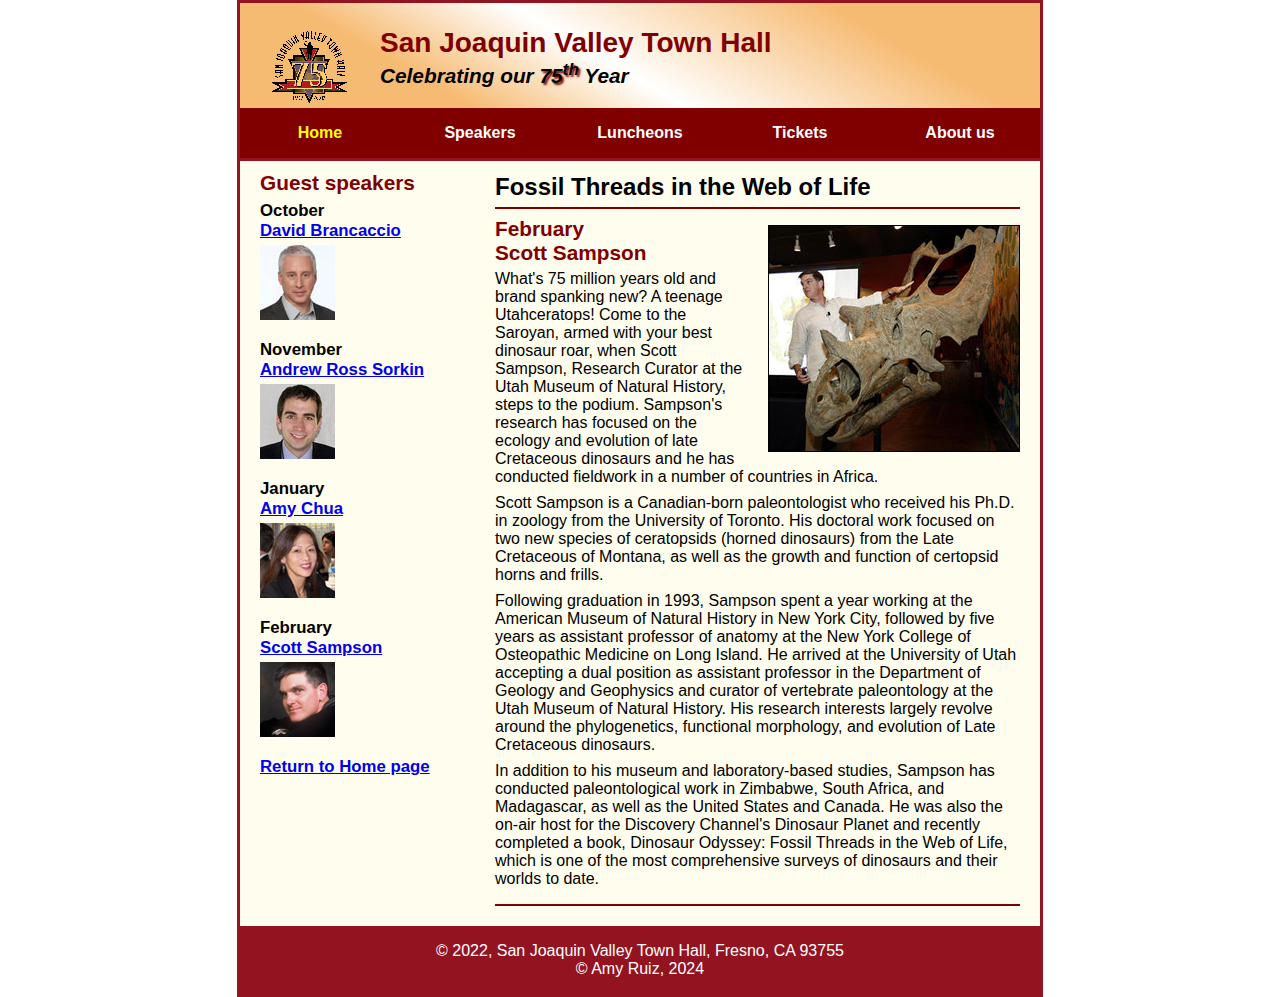
==== speakers/c6_sampson.html @ db2539ca "Add files via upload" ====
<!DOCTYPE html>
<html lang="en">

<head>
	<meta charset="utf-8">
	<title>San Joaquin Valley Town Hall</title>
	<link rel="shortcut icon" href="images/favicon.ico">
	<link rel="stylesheet" href="../styles/c6_speaker.css">
</head>

<body>
	<header>
		<img src="../images/town_hall_logo.gif" alt="Town Hall logo" height="80">
		<h2>San Joaquin Valley Town Hall</h2>
		<h3>Celebrating our <span class="shadow">75<sup>th</sup></span> Year</h3>
		<nav id="nav_menu">
            <ul>
                <li><a href="index.html" class="current">Home</a></li>
                <li><a href="#">Speakers</a></li>
                <li><a href="#">Luncheons</a></li>
                <li><a href="#">Tickets</a></li>
                <li><a href="#">About us</a>
                    <ul>
                        <li><a href="#">Our History</a></li>
                        <li><a href="#">Board of Directors</a></li>
                        <li><a href="#">Past Speakers</a></li>
                        <li><a href="#">Contact Information</a></li>
                    </ul>
                </li>
            </ul>
        </nav>
	</header>
	<main>
		<section>
			<h1>Fossil Threads in the Web of Life</h1>
			<article>
				<img src="../images/sampson_dinosaur.jpg" alt="Scott Sampson with dinosaur">
				<h2>February<br>Scott Sampson</h2>
				<p>What's 75 million years old and brand spanking new? A teenage Utahceratops! Come to the 
				   Saroyan, armed with your best dinosaur roar, when Scott Sampson, Research Curator at the 
				   Utah Museum of Natural History, steps to the podium. Sampson's research has focused on the 
				   ecology and evolution of late Cretaceous dinosaurs and he has conducted fieldwork in a number 
				   of countries in Africa.</p>
				<p>Scott Sampson is a Canadian-born paleontologist who received his Ph.D. in zoology from the 
				   University of Toronto. His doctoral work focused on two new species of ceratopsids (horned 
				   dinosaurs) from the Late Cretaceous of Montana, as well as the growth and function of certopsid 
				   horns and frills.</p>
				<p>Following graduation in 1993, Sampson spent a year working at the American Museum of Natural 
				   History in New York City, followed by five years as assistant professor of anatomy at the New 
				   York College of Osteopathic Medicine on Long Island. He arrived at the University of Utah 
				   accepting a dual position as assistant professor in the Department of Geology and Geophysics 
				   and curator of vertebrate paleontology at the Utah Museum of Natural History. His research 
				   interests largely revolve around the phylogenetics, functional morphology, and evolution of 
				   Late Cretaceous dinosaurs.</p>
				<p>In addition to his museum and laboratory-based studies, Sampson has conducted paleontological 
				   work in Zimbabwe, South Africa, and Madagascar, as well as the United States and Canada. He was 
				   also the on-air host for the Discovery Channel's Dinosaur Planet and recently completed a book, 
				   Dinosaur Odyssey: Fossil Threads in the Web of Life, which is one of the most 
				   comprehensive surveys of dinosaurs and their worlds to date.</p>
			</article>
		</section>
		
		<aside>
			<h2>Guest speakers</h2>
			<h3>October<br><a href="../speakers/brancaccio.html">David Brancaccio</a></h3>
			<img src="../images/brancaccio75.jpg" alt="David Brancaccio photo">
			<h3>November<br><a href="../speakers/sorkin.html">Andrew Ross Sorkin</a></h3>
			<img src="../images/sorkin75.jpg" alt="Andrew Ross Sorkin photo">
			<h3>January<br><a href="../speakers/chua.html">Amy Chua</a></h3>
			<img src="../images/chua75.jpg" alt="Amy Chua photo">
			<h3>February<br><a href="../speakers/c6_sampson.html">Scott Sampson</a></h3>
			<img src="../images/sampson75.jpg" alt="Scott Sampson photo">
			<h3><a href="../index.html">Return to Home page</a></h3>
		</aside>
	</main>
	<footer>
        	&copy; 2022, San Joaquin Valley Town Hall, Fresno, CA 93755
        	<br>
        	&copy; Amy Ruiz, 2024
    	</footer>
</body>
</html>
---- styles/c6_speaker.css ----
/* the styles for the elements */
* {
	margin: 0;
	padding: 0;
}
html {
	background-color: white;
}
body {
	font-family: Arial, Helvetica, sans-serif;
    font-size: 100%;
    width: 800px;
    margin: 0 auto;
    border: 3px solid #931420;
    background-color: #fffded;
}
a:focus, a:hover {
	font-style: italic;
}
/* the styles for the header */
header {
	padding: 1.5em 0 2em 0;
	border-bottom: 3px solid #931420;
		background-image: -moz-linear-gradient(
	    30deg, #f6bb73 0%, #f6bb73 30%, white 50%, #f6bb73 80%, #f6bb73 100%);
	background-image: -webkit-linear-gradient(
	    30deg, #f6bb73 0%, #f6bb73 30%, white 50%, #f6bb73 80%, #f6bb73 100%);
	background-image: -o-linear-gradient(
	    30deg, #f6bb73 0%, #f6bb73 30%, white 50%, #f6bb73 80%, #f6bb73 100%);
	background-image: linear-gradient(
	    30deg, #f6bb73 0%, #f6bb73 30%, white 50%, #f6bb73 80%, #f6bb73 100%);
}
header h2 {
	font-size: 175%;
	color: #800000;
}
header h3 {
	font-size: 130%;
	font-style: italic;
    padding-bottom: 20px;
}
header img {
	float: left;
	padding: 0 30px;
}
.shadow {
	text-shadow: 2px 2px 2px #800000;
}

/* the styles for the navigation menu */
#nav_menu {
    margin-bottom: -32px;
}

#nav_menu ul {
    list-style-type: none;
    position: relative;
    margin: 0;
    padding: 0;
}

#nav_menu ul li {
    float: left;
}

#nav_menu ul ul {
    display: none;
    position: absolute;
    top: 100%;
}

#nav_menu ul li a {
    display: block;
    width: 152px;
    text-align: center;
    padding: 1em 0.25em;
    text-decoration: none;
    background-color: #800000;
    color: white;
    font-weight: bold;
}

#nav_menu a.current {
    color: yellow;
}


#nav_menu ul ul li {
    float: none;
}

#nav_menu ul li:hover>ul {
    display: block;
}

#nav_menu>ul::after {
    content: "";
    clear: both;
    display: block;
}

.circle {
	list-style-type: circle;
}
/* the styles for the section */
section {
	width: 525px;
	float: right;
	padding: 0 20px 20px 20px;
}
section h1 {
	font-size: 150%;
	padding: .5em 0 .25em 0;
	margin: 0;
}
section h2 {
	color: #800000;
	font-size: 130%;
	padding: .5em 0 .25em 0;
}
section p {
	padding-bottom: .5em;
}
section blockquote {
	padding: 0 2em;
	font-style: italic;
}
section ul {
	padding: 0 0 .25em 1.25em;
}
section li {
	padding-bottom: .35em;
}

/* the styles for the article */
article {
    padding: .5em 0;
    border-top: 2px solid #800000;
    border-bottom: 2px solid #800000;
}

article h2 {
    padding-top: 0;
}

article h3 {
    font-size: 105%;
    padding-bottom: .25em;
}

article img {
    float: right;
    margin: .5em 0 1em 1em;
    border: 1px solid black;
}

/* the styles for the aside */
aside {
    width: 215px;
    float: right;
    padding: 0 0 20px 20px;
}

aside h2 {
    color: #800000;
    font-size: 130%;
    padding: .5em 0 .25em 0;
}

aside h3 {
    font-size: 105%;
    padding-bottom: .25em;
}

aside img {
    padding-bottom: 1em;
}

/* the styles for the footer */
footer {
	background-color: #931420;
	clear: both;
	text-align: center;
	color: white;
	padding: 1em 0;
}
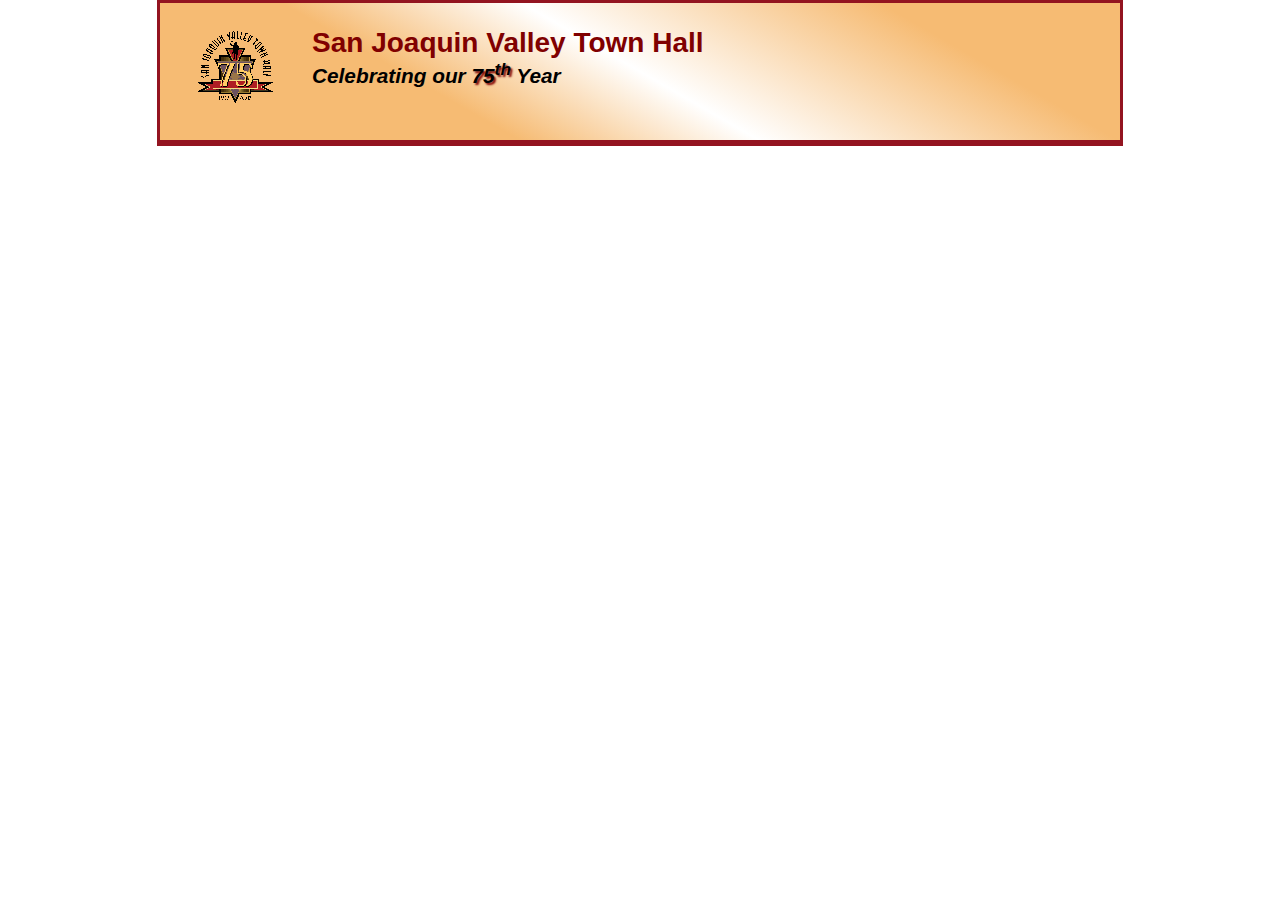
==== commit ed9a4ef4: "Update c6_sampson.html" ====
--- a/speakers/c6_sampson.html
+++ b/speakers/c6_sampson.html
@@ -3,9 +3,18 @@
 
 <head>
 	<meta charset="utf-8">
+	<meta name="viewport" content="width=device-width, initial-scale=1">
 	<title>San Joaquin Valley Town Hall</title>
 	<link rel="shortcut icon" href="images/favicon.ico">
 	<link rel="stylesheet" href="../styles/c6_speaker.css">
+	<link rel="stylesheet" href="styles/slicknav.css">
+<script src="https://code.jquery.com/jquery-3.6.0.min.js"></script>
+<script src="js/jquery.slicknav.min.js"></script>
+<script type="text/javascript">
+	$(document).ready(function(){
+	  $('#nav_menu').slicknav({prependTo:"#mobile_menu"});
+});
+</script>
 </head>
 
 <body>
@@ -13,9 +22,12 @@
 		<img src="../images/town_hall_logo.gif" alt="Town Hall logo" height="80">
 		<h2>San Joaquin Valley Town Hall</h2>
 		<h3>Celebrating our <span class="shadow">75<sup>th</sup></span> Year</h3>
+	</header>
+		<nav id="mobile_menu">
 		<nav id="nav_menu">
+	
             <ul>
-                <li><a href="index.html" class="current">Home</a></li>
+                <li><a href="../index.html" class="current">Home</a></li>
                 <li><a href="#">Speakers</a></li>
                 <li><a href="#">Luncheons</a></li>
                 <li><a href="#">Tickets</a></li>
@@ -29,7 +41,6 @@
                 </li>
             </ul>
         </nav>
-	</header>
 	<main>
 		<section>
 			<h1>Fossil Threads in the Web of Life</h1>
@@ -79,4 +90,4 @@
         	&copy; Amy Ruiz, 2024
     	</footer>
 </body>
-</html>+</html>
--- a/styles/c6_speaker.css
+++ b/styles/c6_speaker.css
@@ -7,9 +7,10 @@
 	background-color: white;
 }
 body {
-	font-family: Arial, Helvetica, sans-serif;
+    font-family: Arial, Helvetica, sans-serif;
     font-size: 100%;
-    width: 800px;
+    width: 98%;
+    max-width: 960px;
     margin: 0 auto;
     border: 3px solid #931420;
     background-color: #fffded;
@@ -37,11 +38,11 @@
 header h3 {
 	font-size: 130%;
 	font-style: italic;
-    padding-bottom: 20px;
+    	padding-bottom: 20px;
 }
 header img {
 	float: left;
-	padding: 0 30px;
+	padding: 0 3.75%;
 }
 .shadow {
 	text-shadow: 2px 2px 2px #800000;
@@ -61,17 +62,18 @@
 
 #nav_menu ul li {
     float: left;
+    width:20%;
 }
 
 #nav_menu ul ul {
     display: none;
     position: absolute;
     top: 100%;
+    width: 100%;
 }
 
 #nav_menu ul li a {
     display: block;
-    width: 152px;
     text-align: center;
     padding: 1em 0.25em;
     text-decoration: none;
@@ -104,9 +106,9 @@
 }
 /* the styles for the section */
 section {
-	width: 525px;
+	width: 65.625%;
 	float: right;
-	padding: 0 20px 20px 20px;
+	padding: 0 2.5% 20px 2.5%;
 }
 section h1 {
 	font-size: 150%;
@@ -150,15 +152,17 @@
 
 article img {
     float: right;
+    max-width: 40%;
+    min-width: 150px;
     margin: .5em 0 1em 1em;
     border: 1px solid black;
 }
 
 /* the styles for the aside */
 aside {
-    width: 215px;
+    width: 26.875%;
     float: right;
-    padding: 0 0 20px 20px;
+    padding: 0 0 20px 2.5%;
 }
 
 aside h2 {
@@ -183,4 +187,60 @@
 	text-align: center;
 	color: white;
 	padding: 1em 0;
-}+}
+/* style for mobile */
+
+#mobile_menu {
+	display: none; 
+}
+
+@media only screen and (max-width: 730px) {
+	section h1 {
+		font-size: 125%
+	}
+	section h2, aside h2 {
+		font-size: 110%;
+	}
+	aside h3 a {
+		font-size: 85%;
+	}
+}
+
+@media only screen and (max-width: 645px){
+    header img{
+        float: none;
+    }
+    header{
+        text-align: center;
+    }
+    section{
+        float: none;
+        width:95%
+    }
+    aside{
+        float: none;
+        width: 95%;
+        padding-right: 2.5%;
+    }
+    article img{
+        max-width: 30%;
+    }
+    aside{
+        column-count:2;
+    }
+    #nav_menu{
+        display: none;
+    }
+    #mobile_menu{
+        display: block;
+    }
+    .slicknav_menu{
+        background-color: #800000 !important;
+    }
+}
+
+@media only screen and (max-width:415px){
+    body{
+        font-size: 90%;
+    }
+}
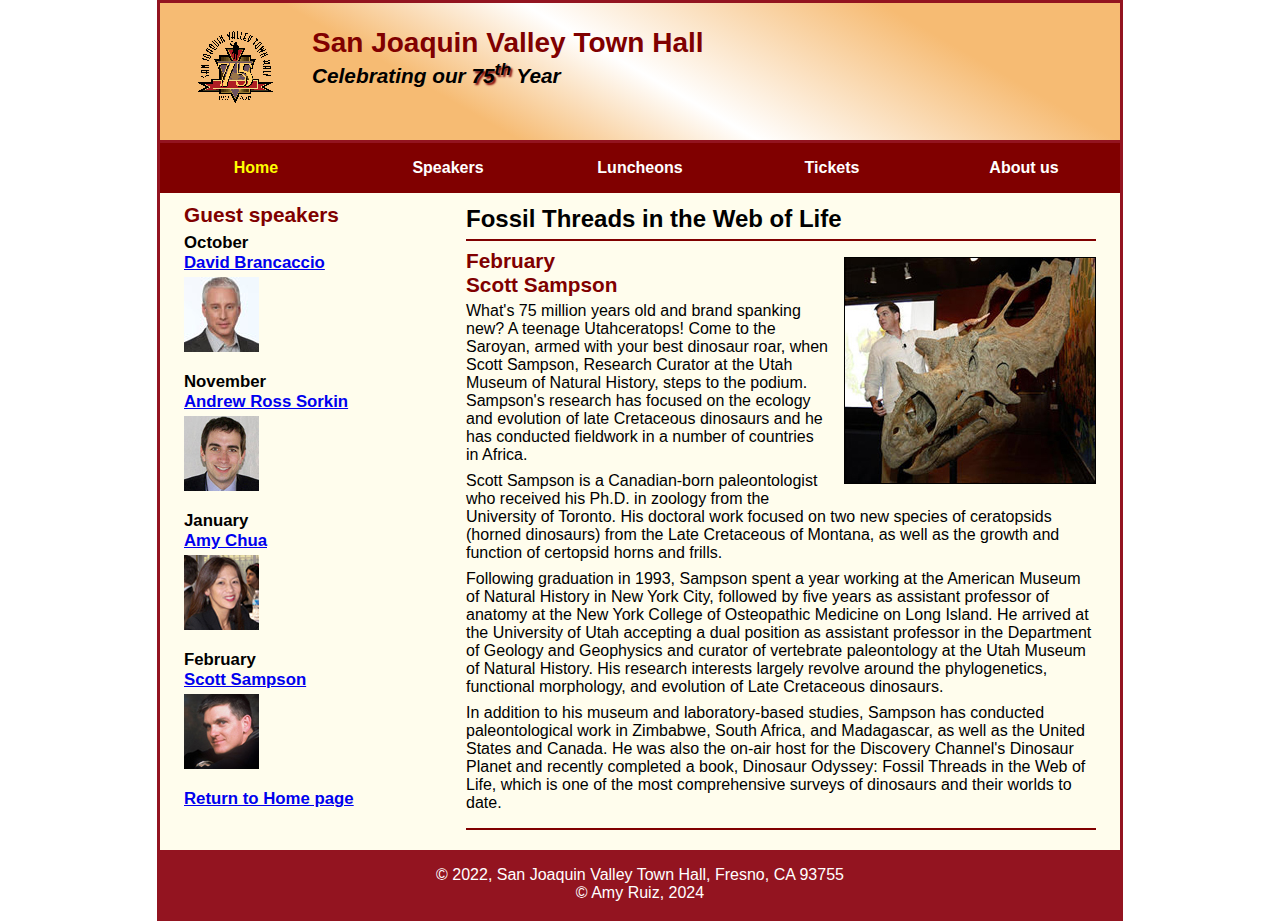
==== commit 987890a2: "Update c6_sampson.html" ====
--- a/speakers/c6_sampson.html
+++ b/speakers/c6_sampson.html
@@ -7,9 +7,9 @@
 	<title>San Joaquin Valley Town Hall</title>
 	<link rel="shortcut icon" href="images/favicon.ico">
 	<link rel="stylesheet" href="../styles/c6_speaker.css">
-	<link rel="stylesheet" href="styles/slicknav.css">
+	<link rel="stylesheet" href="../styles/slicknav.css">
 <script src="https://code.jquery.com/jquery-3.6.0.min.js"></script>
-<script src="js/jquery.slicknav.min.js"></script>
+<script src="../js/jquery.slicknav.min.js"></script>
 <script type="text/javascript">
 	$(document).ready(function(){
 	  $('#nav_menu').slicknav({prependTo:"#mobile_menu"});
@@ -23,7 +23,7 @@
 		<h2>San Joaquin Valley Town Hall</h2>
 		<h3>Celebrating our <span class="shadow">75<sup>th</sup></span> Year</h3>
 	</header>
-		<nav id="mobile_menu">
+		<nav id="mobile_menu"></nav>
 		<nav id="nav_menu">
 	
             <ul>
